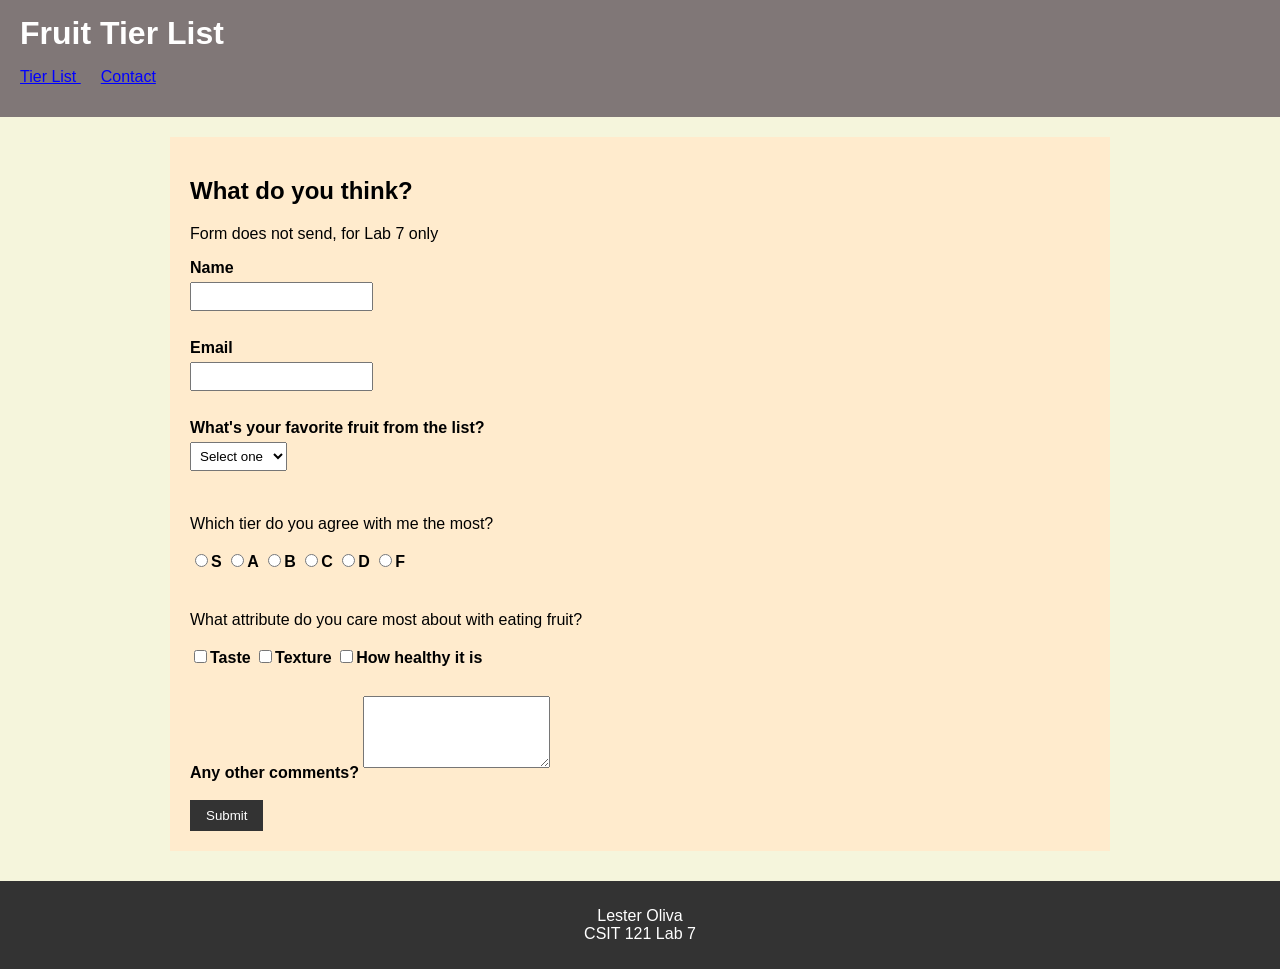
==== lab07/contact.html @ b01cd52b "Add files via upload" ====
<!DOCTYPE html>
<html lang="en">
  
<head> 

  <meta charset="UTF-8"> 

  <title> Contact </title>

  <meta name="viewport" content="width=device-width, initial-scale=1.0">

  <link rel="stylesheet" href="styles.css">

</head>

<body>

  <header> 

    <h1> Fruit Tier List </h1>

    <nav>
      
      <ul>

        <li><a href="tierlist.html"> Tier List </a></li>
        <li><a href="contact.html">Contact </a></li>

      </ul>

    </nav>

   </header>

   <main>

    <h2> What do you think? </h2>
    <p> Form does not send, for Lab 7 only</p>

    <form>

      <label for="name"> Name</label><br>
      <input type="text" id="name" name="name"><br><br>

      <label for="email">Email</label><br>
      <input type="email" id="email" name="email"><br><br>

      <label for="favorite">What's your favorite fruit from the list? </label><br>
      <select id="favorite" name="favorite">

        <option value="">Select one</option>
        <option value="mango"> Mango </option>
        <option value="strawberry"> Strawberry </option>
        <option value="apple"> Apple </option>
        <option value="banana"> Banana </option>
        <option value="orange"> Orange </option>
        <option value="grapefruit"> Grapefruit </option>

    </select> <br><br>

    <p> Which tier do you agree with me the most?</p>

    <label><input type="radio" name="tier" value="S">S</label>
    <label><input type="radio" name="tier" value="A">A</label>
    <label><input type="radio" name="tier" value="B">B</label>
    <label><input type="radio" name="tier" value="C">C</label>
    <label><input type="radio" name="tier" value="D">D</label>
    <label><input type="radio" name="tier" value="F">F</label> <br><br>

    <p> What attribute do you care most about with eating fruit? </p>

    <label><input type="checkbox" name="reason" value="taste">Taste</label>
    <label><input type="checkbox" name="reason" value="texture">Texture</label>
    <label><input type="checkbox" name="reason" value="healthy">How healthy it is </label> <br><br>

    <label for="comments">Any other comments?</label>
    <textarea id="comments" name="comments" rows="4"></textarea> <br><br>

    <button type="submit">Submit</button>

   </form>

   </main>

    <footer>

    <p> Lester Oliva <br> CSIT 121 Lab 7</p>
  </footer>

</body>

</html>
---- lab07/styles.css ----
body {

    font-family: Arial, Helvetica, sans-serif;
    margin: 0;
    background-color:beige ;
    color:black
}

header{

background-color:rgb(128, 119, 119);
color: white;
padding: 15px 20px;
}

header h1{
    margin: 0;
}

nav ul{
    list-style:none ;
    padding: 0;
   
}

nav li{
    display: inline;
    margin-right: 20px;
    
}

nav a{
    color:blue;
    text-decoration:underline;
}

main {
    max-width: 900px;
    margin: 20px auto;
    padding: 20px;
    background-color:blanchedalmond;
}

table{
    width: 100%;
    border-collapse: collapse;
    margin: 20px 0;
}

th td{
    border: 1px solid #ccc;
    padding: 10px;
    text-align: left;
    margin: 20px 0;
}

th{
    background-color: rgb(128, 119, 119);
    color: white;
}

tr:nth-child(even){
background-color: #bebaba;

}

img{
    display:block;
}

label{
    font-weight: bold;
}

input,select,textarea {

    margin-top: 5px;
    margin-bottom: 10px;
    padding: 5px;
}

button {
    background-color: #333;
    color: white;
    padding: 8px 16px;
    border: none;
    
}

footer {
    text-align: center;
    padding: 10px;
    background-color: #333;
    color: white;
    margin-top: 30px;
}
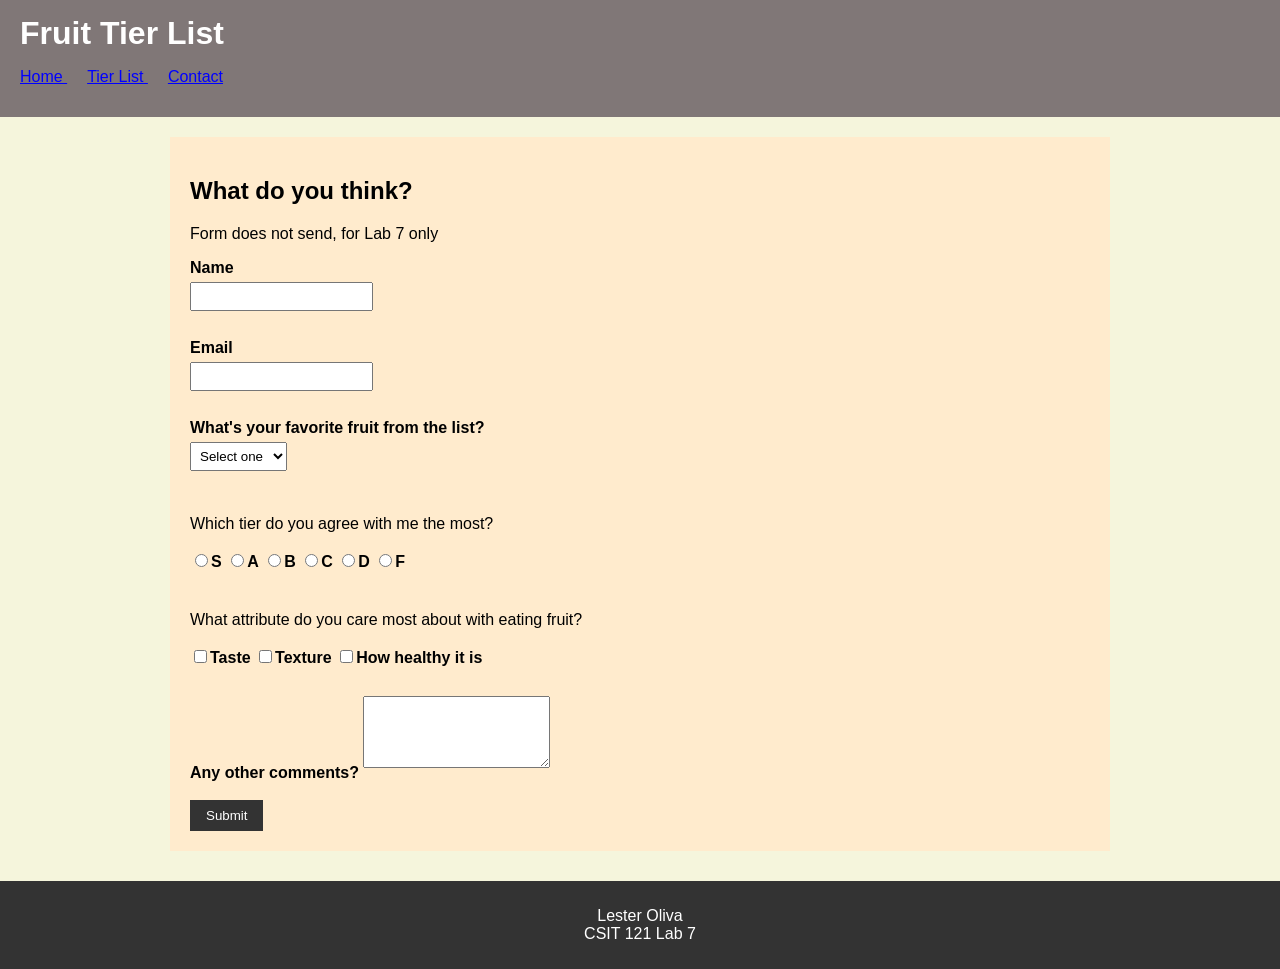
==== commit 0e4a0f31: "Add files via upload" ====
--- a/lab07/contact.html
+++ b/lab07/contact.html
@@ -22,7 +22,7 @@
     <nav>
       
       <ul>
-
+        <li><a href="index.html"> Home </a></li>
         <li><a href="tierlist.html"> Tier List </a></li>
         <li><a href="contact.html">Contact </a></li>
 
